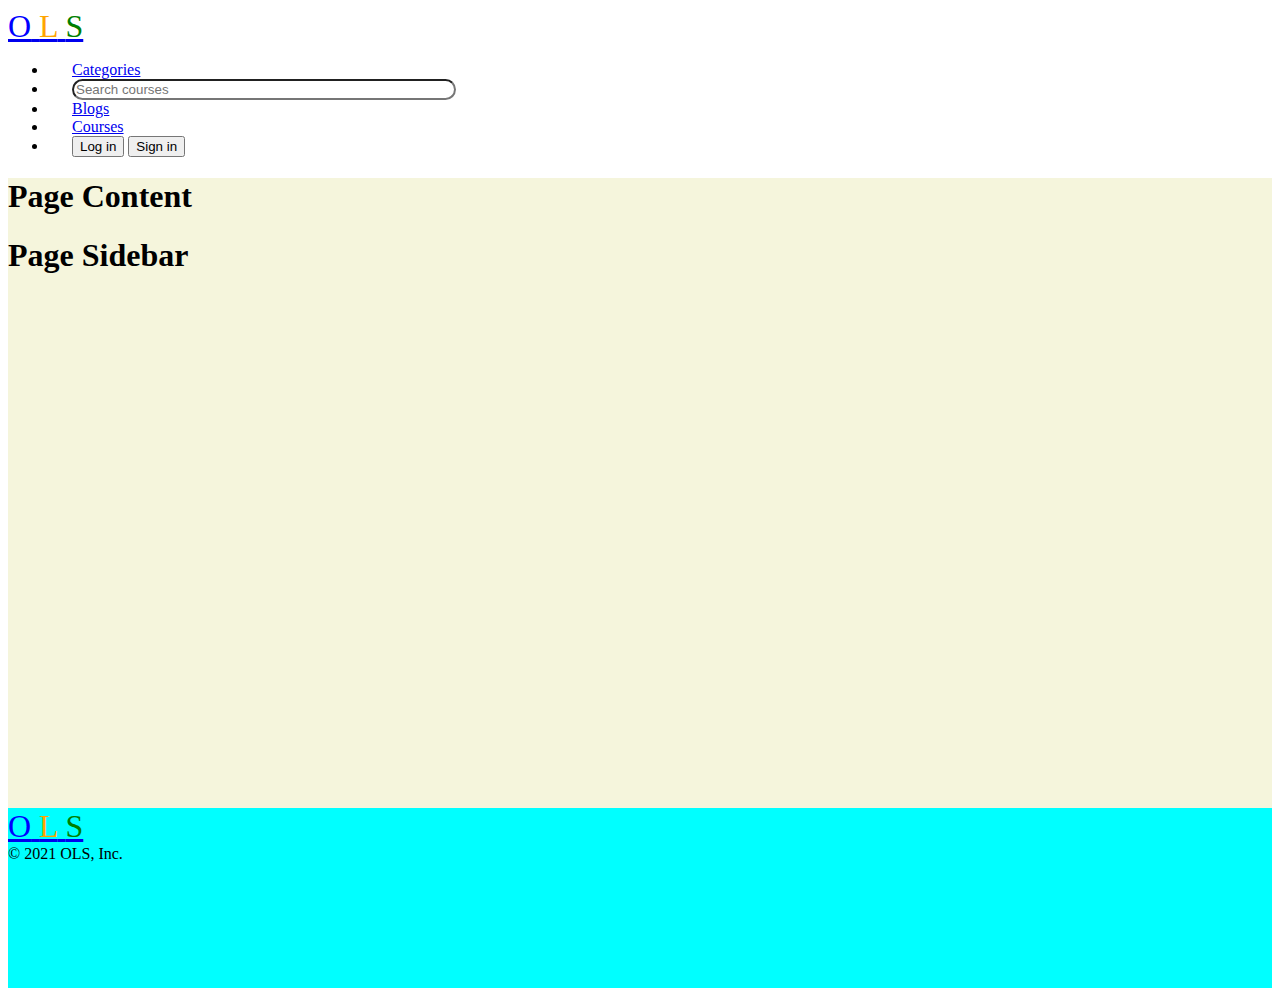
==== skeleton/index.html @ 82ff0be9 "feat: add website skeleton" ====
<!DOCTYPE html>
<html lang="en">

<head>
  <meta charset="UTF-8">
  <meta http-equiv="X-UA-Compatible" content="IE=edge">
  <meta name="viewport" content="width=device-width, initial-scale=1.0">
  <title>Webpage Skeleton</title>

  <link href="https://cdn.jsdelivr.net/npm/bootstrap@5.0.1/dist/css/bootstrap.min.css" rel="stylesheet"
    integrity="sha384-+0n0xVW2eSR5OomGNYDnhzAbDsOXxcvSN1TPprVMTNDbiYZCxYbOOl7+AMvyTG2x" crossorigin="anonymous">
  <link rel="stylesheet" type="text/css" href="styles.css">
</head>

<body>
  <section id="navbar">
    <div class="container-fluid d-flex justify-content-center my-3">
      <nav class="navbar navbar-expand-xl navbar-light bg-light" style="margin: auto;">
        <a class="navbar-brand" style="font-size: 2rem;" href="#">
          <span style="color:blue">O</span>
          <span style="color:orange">L</span>
          <span style="color:green">S</span>
        </a>
        <div class="collapse navbar-collapse" id="navbarSupportedContent">
          <ul class="navbar-nav d-flex align-items-center">
            <li class="nav-item nav-item-link">
              <a class="nav-link active" aria-current="page" href="#">Categories</a>
            </li>
            <li class="nav-item">
              <form class="d-flex">
                <input class="form-control py-2" type="search" placeholder="Search courses">
              </form>
            </li>
            <li class="nav-item nav-item-link">
              <a class="nav-link active" aria-current="page" href="#">Blogs</a>
            </li>
            <li class="nav-item nav-item-link">
              <a class="nav-link active" aria-current="page" href="#">Courses</a>
            </li>
            <li class="nav-item gap-3">
              <button type="button" class="btn btn-outline-primary py-2 px-3 mx-2">
                Log in
              </button>
              <button type="button" class="btn btn-secondary py-2 px-3 mx-2">
                Sign in
              </button>
            </li>
          </ul>
        </div>
      </nav>
    </div>
  </section>
  <section id="page-content" class="container my-5 d-flex flex-column justify-content-center align-items-center">
    <div class="page-dummy-content">
      <h1 class="text-center">Page Content</h1>
    </div>
    <div class="page-dummy-sidebar">
      <h1 class="text-center">Page Sidebar</h1>
    </div>
  </section>
  <section id="page-footer" class="container-fluid mt-5 d-flex justify-content-between align-items-center">
    <div class="page-dummy-footer mx-5">
      <a class="navbar-brand" style="font-size: 2rem;" href="#">
        <span style="color:blue">O</span>
        <span style="color:orange">L</span>
        <span style="color:green">S</span>
      </a>
    </div>
    <div class="page-dummy-footer mx-5">
      © 2021 OLS, Inc.
    </div>
  </section>
</body>

<script src="https://cdn.jsdelivr.net/npm/bootstrap@5.0.1/dist/js/bootstrap.bundle.min.js"
  integrity="sha384-gtEjrD/SeCtmISkJkNUaaKMoLD0//ElJ19smozuHV6z3Iehds+3Ulb9Bn9Plx0x4" crossorigin="anonymous"></script>

</html>
---- skeleton/styles.css ----
section {
  margin: 0;
  padding: 0;
}

.container {
  padding: 0 !important;
}

.container-fluid {
  padding: 0 !important;
}

.navbar {
  background-color: #fff !important;
}

.nav-item {
  padding: 0 1.5rem;
  font-size: 1rem;
  border-radius: 2rem;
}

.nav-item-link:hover{
  background-color: beige;
  transform: scale(1.1);
  transition: 0.5s;
}

.nav-item input {
  width: 30vw;
  border-radius: 2rem;
}

#page-banner {
  width: 100%;
  height: 40vh;
  background-color: beige;
}

#page-content {
  width: 100%;
  height: 70vh;
  background-color: beige;
}

#page-footer {
  width: 100%;
  height: 20vh;
  background-color: aqua;
}
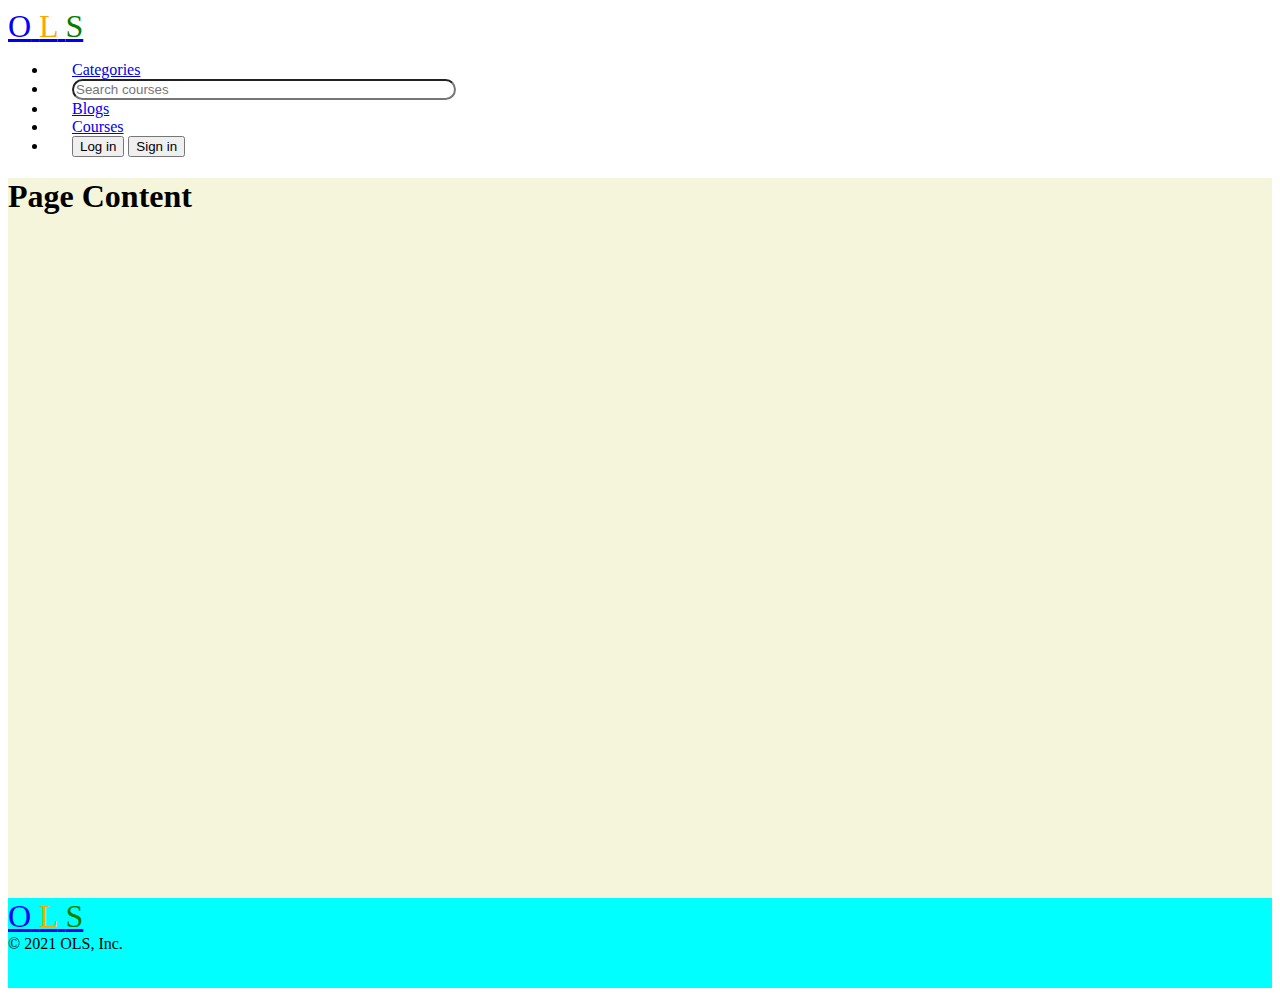
==== commit 3656cb68: "fix: fix minor issue when displaying on bigger screen" ====
--- a/skeleton/index.html
+++ b/skeleton/index.html
@@ -54,19 +54,16 @@
     <div class="page-dummy-content">
       <h1 class="text-center">Page Content</h1>
     </div>
-    <div class="page-dummy-sidebar">
-      <h1 class="text-center">Page Sidebar</h1>
-    </div>
   </section>
   <section id="page-footer" class="container-fluid mt-5 d-flex justify-content-between align-items-center">
-    <div class="page-dummy-footer mx-5">
+    <div class="page-dummy-footer px-5">
       <a class="navbar-brand" style="font-size: 2rem;" href="#">
         <span style="color:blue">O</span>
         <span style="color:orange">L</span>
         <span style="color:green">S</span>
       </a>
     </div>
-    <div class="page-dummy-footer mx-5">
+    <div class="page-dummy-footer px-5">
       © 2021 OLS, Inc.
     </div>
   </section>
--- a/skeleton/styles.css
+++ b/skeleton/styles.css
@@ -3,11 +3,7 @@
   padding: 0;
 }
 
-.container {
-  padding: 0 !important;
-}
-
-.container-fluid {
+.container, .row, .container-fluid{
   padding: 0 !important;
 }
 
@@ -40,12 +36,12 @@
 
 #page-content {
   width: 100%;
-  height: 70vh;
+  height: 80vh;
   background-color: beige;
 }
 
 #page-footer {
   width: 100%;
-  height: 20vh;
+  height: 10vh;
   background-color: aqua;
 }